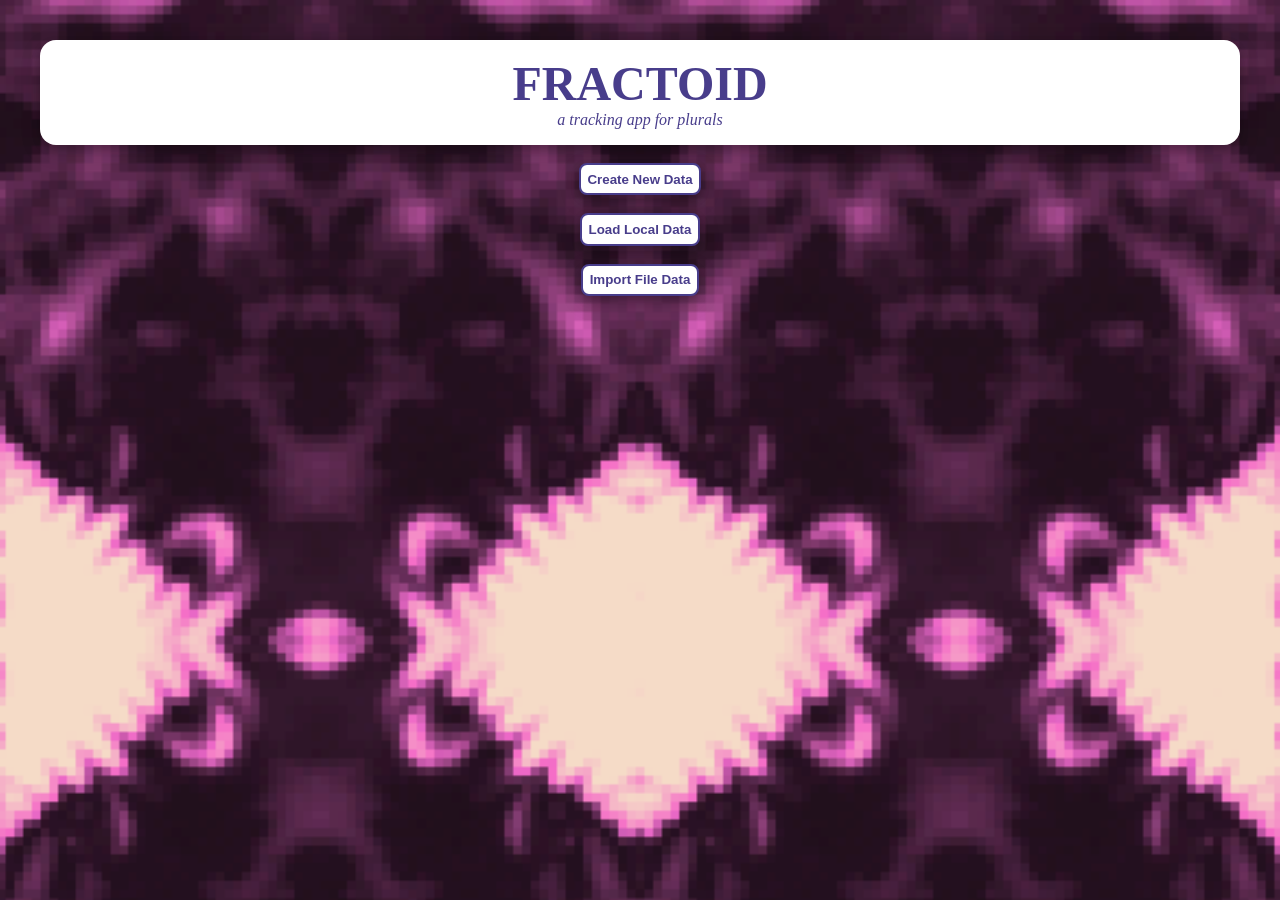
==== index.html @ d2a489d4 "Initial commit" ====
<!DOCTYPE html>
<html>

<head>
	<title>Fractoid</title>
	<meta charset="utf-8">
	<meta name="viewport" content="width=device-width,initial-scale=1">
	
	<link rel="manifest" href="/manifest.json" />
	
	<link rel="stylesheet" href="/styles.css">
	
	<script type="module" src="/js/index.js"></script>
</head>

<body>
	<div class="centeredtext">
		<div class="casing">
			<span class="head1"> <b>FRACTOID</b> </span>
			<br>
			<span class="subt"> <i>a tracking app for plurals</i> </span>
		</div>
	
		<br>

		<button id="b_CreateNewData">
			<b>Create New Data</b>
		</button>
		
		<br><br>
		
		<button>
			<b>Load Local Data</b>
		</button>
		
		<br><br>
		
		<button>
			<b>Import File Data</b>
		</button>
		
	</div>
</body>

</html>
---- styles.css ----
* {box-sizing: border-box }

body {
	background-image: url("resources/default/background.png");
	background-size: 100%;
	padding: 2em;
}

.centeredtext {
		text-align: center;
	
}

.casing {
	padding: 1em;
	background-color: white;
	color: #483D8B;
	border-radius: 16px;
	box-shadow: 0 4px 8px 0 rgba(0, 0, 0, 0.2), 0 6px 20px 0 rgba(0, 0, 0, 0.19);
}

.grid24 {
	display: grid;
	grid-template-columns: auto auto;
	width: 100%;
	gap: 8px;
	text-align: center;
}

.head1 {
	font-size: 48px;
}

.subt {
	font-size: 16px;
}

button {
	border-radius: 8px;
	padding: 0.5em;
	border: 2px solid #483D8B;
	background-color: white;
	color: #483D8B;
	box-shadow: 0 4px 8px 0 rgba(0, 0, 0, 0.2), 0 6px 20px 0 rgba(0, 0, 0, 0.19);
}

button:hover {
	border: 2px solid white;
	background-color: #483D8B;
	color: white;
}
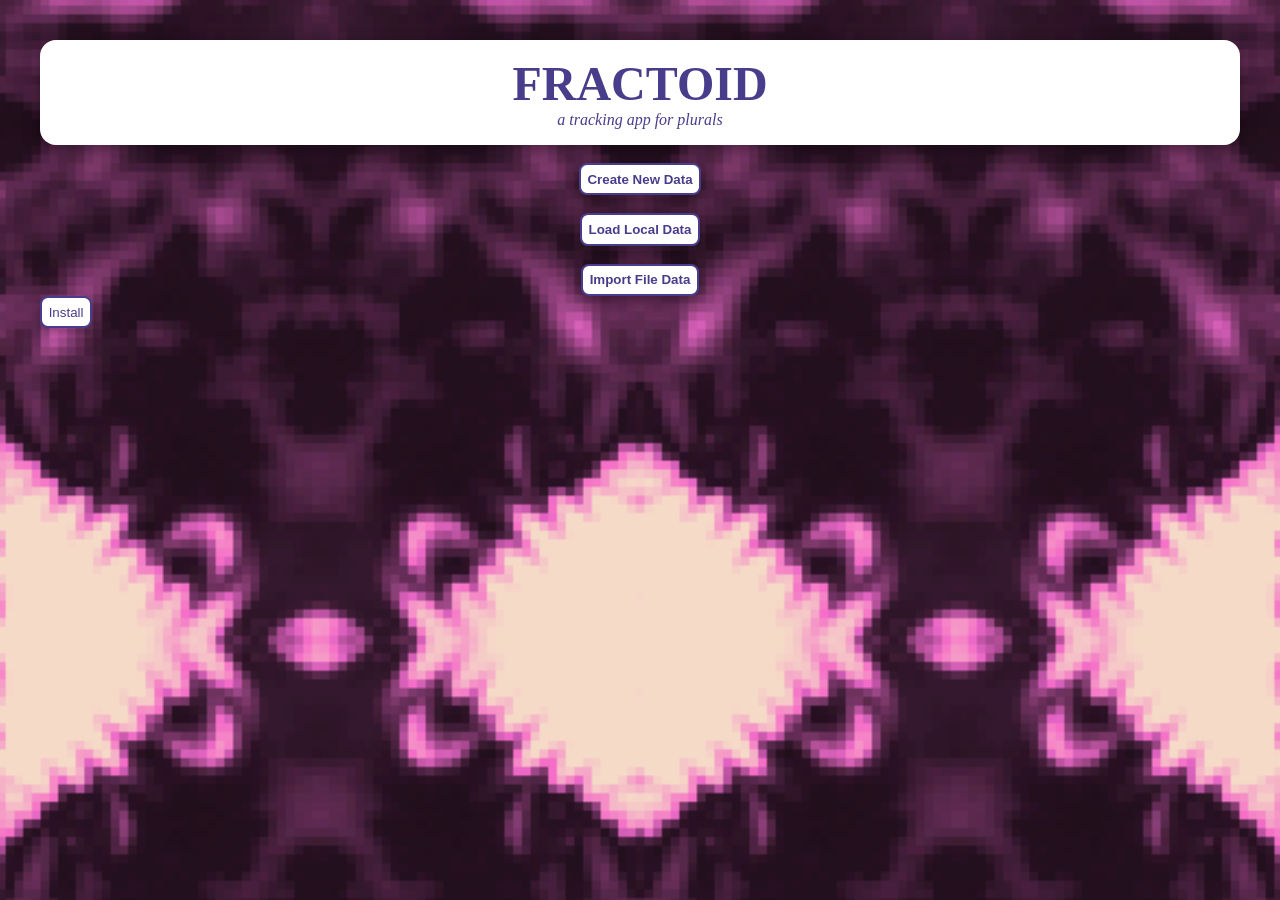
==== commit 872e7a40: "pwa attempt 2" ====
--- a/index.html
+++ b/index.html
@@ -6,11 +6,11 @@
 	<meta charset="utf-8">
 	<meta name="viewport" content="width=device-width,initial-scale=1">
 	
-	<link rel="manifest" href="/manifest.json" />
+	<link rel="manifest" href="manifest.json" />
 	
-	<link rel="stylesheet" href="/styles.css">
+	<link rel="stylesheet" href="styles.css">
 	
-	<script type="module" src="/js/index.js"></script>
+	<script type="module" src="js/index.js"></script>
 </head>
 
 <body>
@@ -40,6 +40,8 @@
 		</button>
 		
 	</div>
+	
+	<button id="install">Install</button>
 </body>
 
 </html>
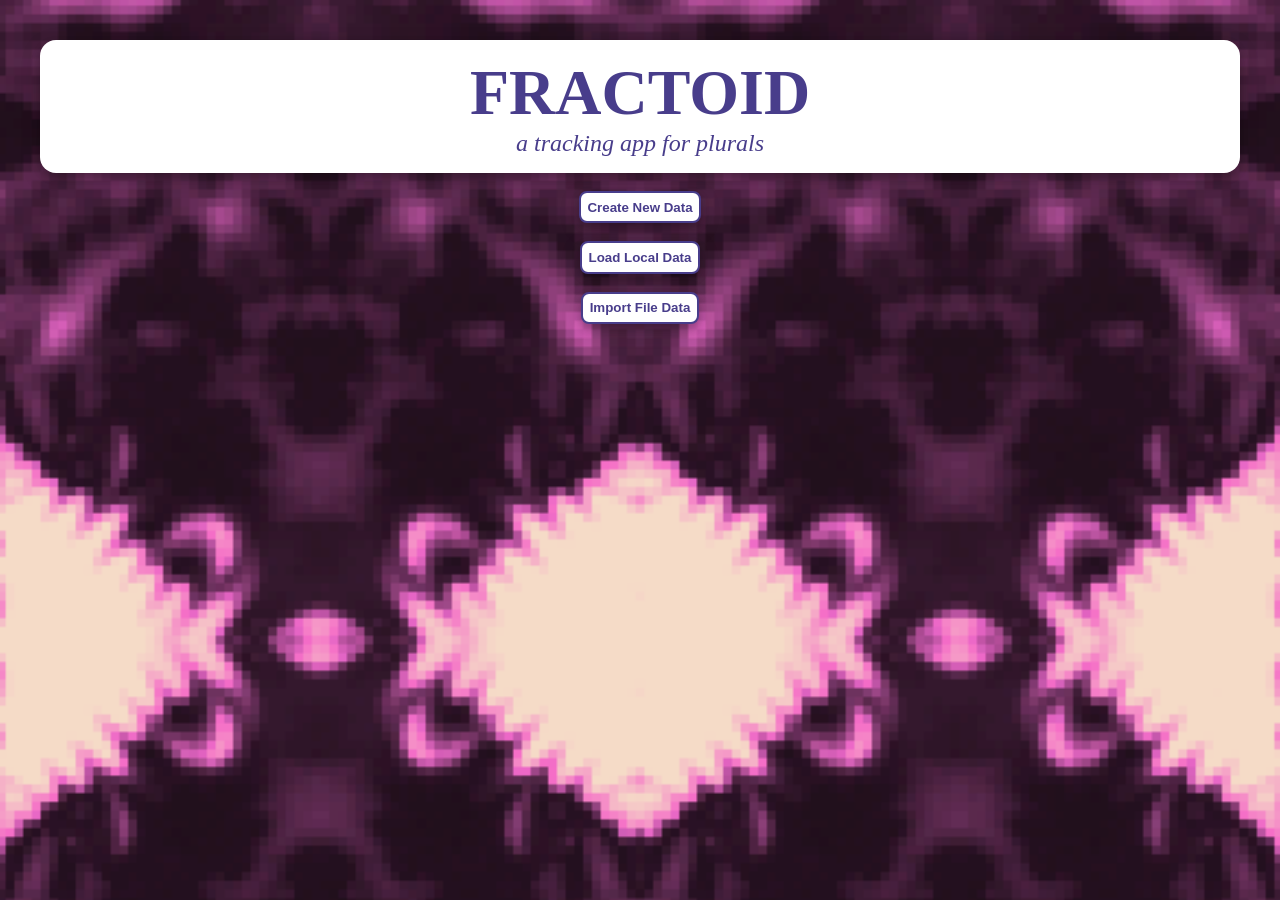
==== commit fd4385e7: "bew paeg" ====
--- a/index.html
+++ b/index.html
@@ -29,7 +29,7 @@
 		
 		<br><br>
 		
-		<button>
+		<button id="b_LoadOldData">
 			<b>Load Local Data</b>
 		</button>
 		
@@ -41,7 +41,7 @@
 		
 	</div>
 	
-	<button id="install">Install</button>
+	<button id="install" hidden >Install</button>
 </body>
 
 </html>
--- a/styles.css
+++ b/styles.css
@@ -7,8 +7,11 @@
 }
 
 .centeredtext {
-		text-align: center;
-	
+	text-align: center;
+}
+
+.whitetext {
+	color: white;
 }
 
 .casing {
@@ -31,6 +34,10 @@
 	font-size: 48px;
 }
 
+.head2 {
+	font-size: 32px;
+}
+
 .subt {
 	font-size: 16px;
 }
@@ -48,4 +55,98 @@
 	border: 2px solid white;
 	background-color: #483D8B;
 	color: white;
-}+}
+
+.divider4 {
+	width: 100%;
+	background-color: #FFFFFF;
+	border-radius: 16px;
+	box-shadow: 0 4px 8px 0 rgba(0, 0, 0, 0.2), 0 6px 20px 0 rgba(0, 0, 0, 0.19);
+	padding: 4px;
+}
+
+.divider2 {
+	width: 100%;
+	background-color: #FFFFFF;
+	border-radius: 16px;
+	box-shadow: 0 4px 8px 0 rgba(0, 0, 0, 0.2), 0 6px 20px 0 rgba(0, 0, 0, 0.19);
+	padding: 2px;
+}
+
+.stacks {
+	display: grid;
+	grid-template-columns: auto;
+	gap: 16px;
+}
+
+.stack {
+	height: 8em;
+	width: 100%;
+	display: flex;
+	gap: 8px;
+}
+
+.stack > div:nth-child(1) {
+	flex-basis: 16px;
+	height: 100%;
+	background-color: #FFFFFF;
+	border-radius: 16px;
+}
+
+.stack > div:nth-child(2) {
+	background-color: #483D8B;
+	width: 100%;
+	padding: 1em;
+	background-color: white;
+	color: #483D8B;
+	border-radius: 16px;
+	box-shadow: 0 4px 8px 0 rgba(0, 0, 0, 0.2), 0 6px 20px 0 rgba(0, 0, 0, 0.19);
+	display: flex;
+	gap: 8px;
+	align-items: center;
+}
+
+.stack > div:nth-child(2) > img {
+	height: 6em;
+	width: 6em;
+	border-radius: 16px;
+}
+
+.stack > div:nth-child(3) {
+	height: 100%;
+	flex-basis: 8em;
+	width: 100%;
+	padding: 1em;
+	background-color: white;
+	color: white;
+	border-radius: 16px;
+	box-shadow: 0 4px 8px 0 rgba(0, 0, 0, 0.2), 0 6px 20px 0 rgba(0, 0, 0, 0.19);
+	border: 8px solid white;
+}
+
+
+@media only screen and (min-width: 600px) {
+	.head1 {
+		font-size: 64px;
+	}
+	
+	.head2 {
+		font-size: 48px;
+	}
+
+	.subt {
+		font-size: 24px;
+	}
+	
+	.grid24 {
+		grid-template-columns: auto auto auto auto;
+	}
+	
+	.stack > div:nth-child(2) {
+		gap: 16px;
+	}
+	
+	.genericflex12 {
+		flex-wrap: nowrap;
+	}
+}	
